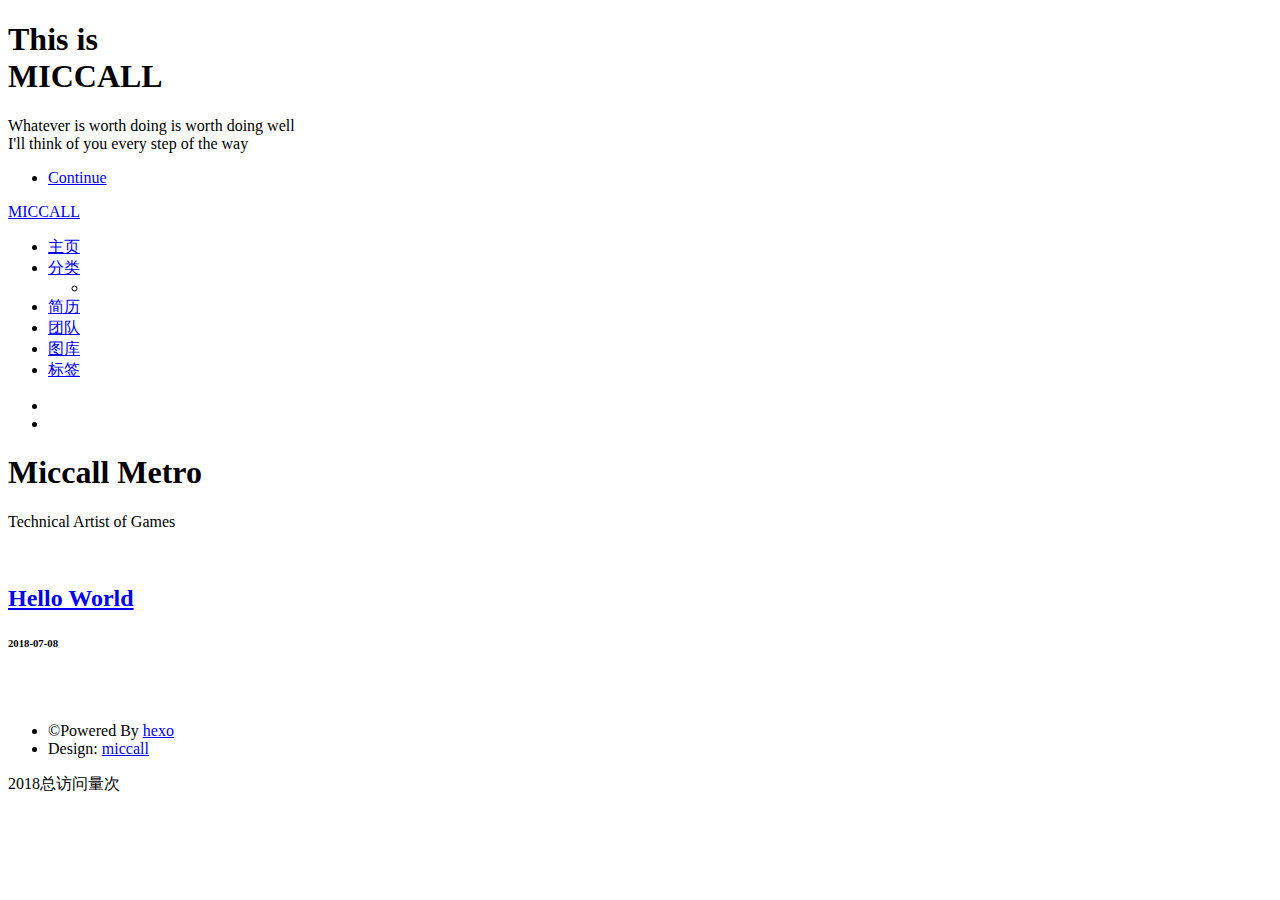
==== index.html @ 838c82c0 "Site updated: 2018-07-09 09:27:13" ====
<!DOCTYPE HTML>
<html>

<head>
	<link rel="bookmark"  type="image/x-icon"  href="/img/logo_miccall.png"/>
	<link rel="shortcut icon" href="/img/logo_miccall.png">
	
			    <title>
    李栋梁的博客
    </title>
    <meta charset="utf-8" />
    <meta name="viewport" content="width=device-width, initial-scale=1, user-scalable=no" />
    <link rel="stylesheet" href="/gogo709394.github.io/css/mic_main.css" />
    <link rel="stylesheet" href="/gogo709394.github.io/css/dropdownMenu.css" />
    <meta name="keywords" content="miccall" />
    
    	<script async src="//dn-lbstatics.qbox.me/busuanzi/2.3/busuanzi.pure.mini.js"></script>
	 
    <noscript>
        <link rel="stylesheet" href="/gogo709394.github.io/css/noscript.css" />
    </noscript>
    <style type="text/css">
        body:before {
          content: ' ';
          position: fixed;
          top: 0;
          background: url('/gogo709394.github.io/img/bg.jpg') center 0 no-repeat;
          right: 0;
          bottom: 0;
          left: 0;
          background-size: cover; 
        }
    </style>

			    
  
    <script type="text/x-mathjax-config">
      MathJax.Hub.Config({
        tex2jax: {
          inlineMath: [ ['$','$'], ["\\(","\\)"]  ],
          processEscapes: true,
          skipTags: ['script', 'noscript', 'style', 'textarea', 'pre', 'code']
        }
      });
    </script>

    <script type="text/x-mathjax-config">
      MathJax.Hub.Queue(function() {
        var all = MathJax.Hub.getAllJax(), i;
        for (i=0; i < all.length; i += 1) {
          all[i].SourceElement().parentNode.className += ' has-jax';
        }
      });
    </script>
    <script async type="text/javascript" src="//cdn.bootcss.com/mathjax/2.7.1/latest.js?config=TeX-AMS-MML_HTMLorMML"></script>
  


    <script src="/gogo709394.github.io/js/jquery.min.js"></script>
    <script src="/gogo709394.github.io/js/jquery.scrollex.min.js"></script>
    <script src="/gogo709394.github.io/js/jquery.scrolly.min.js"></script>
    <script src="/gogo709394.github.io/js/skel.min.js"></script>
    <script src="/gogo709394.github.io/js/util.js"></script>
    <script src="/gogo709394.github.io/js/main.js"></script>
	
</head>
    
		<body class="is-loading">
    <!-- Wrapper 外包 s-->
    <div id="wrapper" class="fade-in overlay">
        <!-- Intro 头部显示 s -->
                <div id="intro">
            <h1>This is<br />
                        MICCALL </h1>
            <p> Whatever is worth doing is worth doing well <br/> I'll think of you every step of the way
            </p>
            <ul class="actions">
                <li><a href="#header" class="button icon solo fa-arrow-down scrolly">Continue</a></li>
            </ul>
        </div>
        <!-- Intro 头部显示 e -->
        <!-- Header 头部logo start -->
        <header id="header">
    <a href="/gogo709394.github.io/" class="logo">MICCALL</a>
</header>
        <!-- Header 头部logo end -->
        <!-- Nav 导航条 start -->
        <nav id="nav" class="special" >
            <ul class="menu links" >
			<!-- Homepage  主页  --> 
			<li >
	            <a href="/gogo709394.github.io/" rel="nofollow">主页</a>
	        </li>
			<!-- categories_name  分类   --> 
	        
	        <li class="active">
	            <a href="#s1">分类</a>
	                    <ul class="submenu">
	                        <li>
	                        
	                    </ul>
	        </li>
	        
	        <!-- archives  归档   --> 
	        
	        
		        <!-- Pages 自定义   -->
		        
		        <li>
		            <a href="/about/" title="简历">
		                简历
		            </a>
		        </li>
		        
		        <li>
		            <a href="/group/" title="团队">
		                团队
		            </a>
		        </li>
		        
		        <li>
		            <a href="/gallery/" title="图库">
		                图库
		            </a>
		        </li>
		        
		        <li>
		            <a href="/tag/" title="标签">
		                标签
		            </a>
		        </li>
		        


            </ul>
            <!-- icons 图标   -->
			<ul class="icons">
                    
                    <li>
                        <a title="github" href="https://github.com/miccall" target="_blank" rel="noopener">
                            <i class="icon fa fa-github"></i>
                        </a>
                    </li>
                    
                    <li>
                        <a title="500px" href="http://500px.com" target="_blank" rel="noopener">
                            <i class="icon fa fa-500px"></i>
                        </a>
                    </li>
                    
			</ul>
</nav>
        <!-- Nav 导航条 end -->
        <!-- Main 主要部分 start -->
        
        <!-- Main-first -->
                    <div id="main">
            <!-- Main first s-->
            <article id="me" class="panel">
                <header style="color: #000000">
                    <h1>Miccall Metro</h1>
                    <p>Technical  Artist  of  Games</p>
                </header>
                <a href="" class="jumplink pic">
                    <span class="arrow icon fa-chevron-right"><span></span></span>
                    <img src="/images/me.jpg" alt="" />
                </a>
            </article>
            <!-- Main first e-->
        </div>

        
        <!-- 文章列表   s -->
        <div id="main" style="background-color: transparent; padding:0;">
        <section class="link_container" style="margin-top: 0; background-color: transparent; ">
            <div class="link_row">
                <!-- 文章sample  s-->

                
                <div class="6u 12u(narrower)">
                    <section class="link_box special">
                       <a href="/gogo709394.github.io/2018/07/08/hello-world/">
                        <div class="page_title" style="background-image: url();background-position: center; background-repeat:no-repeat; background-size:cover;-moz-background-size:cover;">
                            <!--标题-->
                            <h2 class="page_title_text"> Hello World </h2>
                            <!--段落-->
                        </div>
                        </a>
                        <div class="home-post-info">
                            <!-- Author Avatar -->
                            <div class="home-post-info-author-avatar">
                                <h6><span class="home-post-info-data">2018-07-08</span></h6>
                                <div class="home-post-info-Category">
                                    <!-- Category -->
                                    <span>
                            <h6>
                            <a class="post_category-link" href="http://localhost:4000/categories/Algorithm/">
                                </a>
                            </h6>
                        </span>
                                </div>
                            </div>
                        </div>
                    </section>
                </div>
                <!-- 文章sample  e-->
            
            </div>
        </section>
        </div>
        <!-- 文章列表   end -->
        <!-- Main 主要部分 end -->
        <!-- footer  页码 start-->
        <footer style="text-align: center; padding-top: 2em;">
  
</footer>

        <!-- footer  页码 end-->
        <!-- Copyright 版权 start -->
                <div id="copyright">
            <ul>
                <li>&copy;Powered By <a href="https://hexo.io/zh-cn/" style="border-bottom: none;">hexo</a></li>
                <li>Design: <a href="http://miccall.tech " style="border-bottom: none;">miccall</a></li>
            </ul>
            
            	<span id="busuanzi_container_site_pv">2018总访问量<span id="busuanzi_value_site_pv"></span>次</span>
			
        </div>
        <!-- Copyright 版权 end -->
    </div>
    <!-- Wrapper 外包 e-->
    <!-- Scripts -->
</body>

 	
</html>
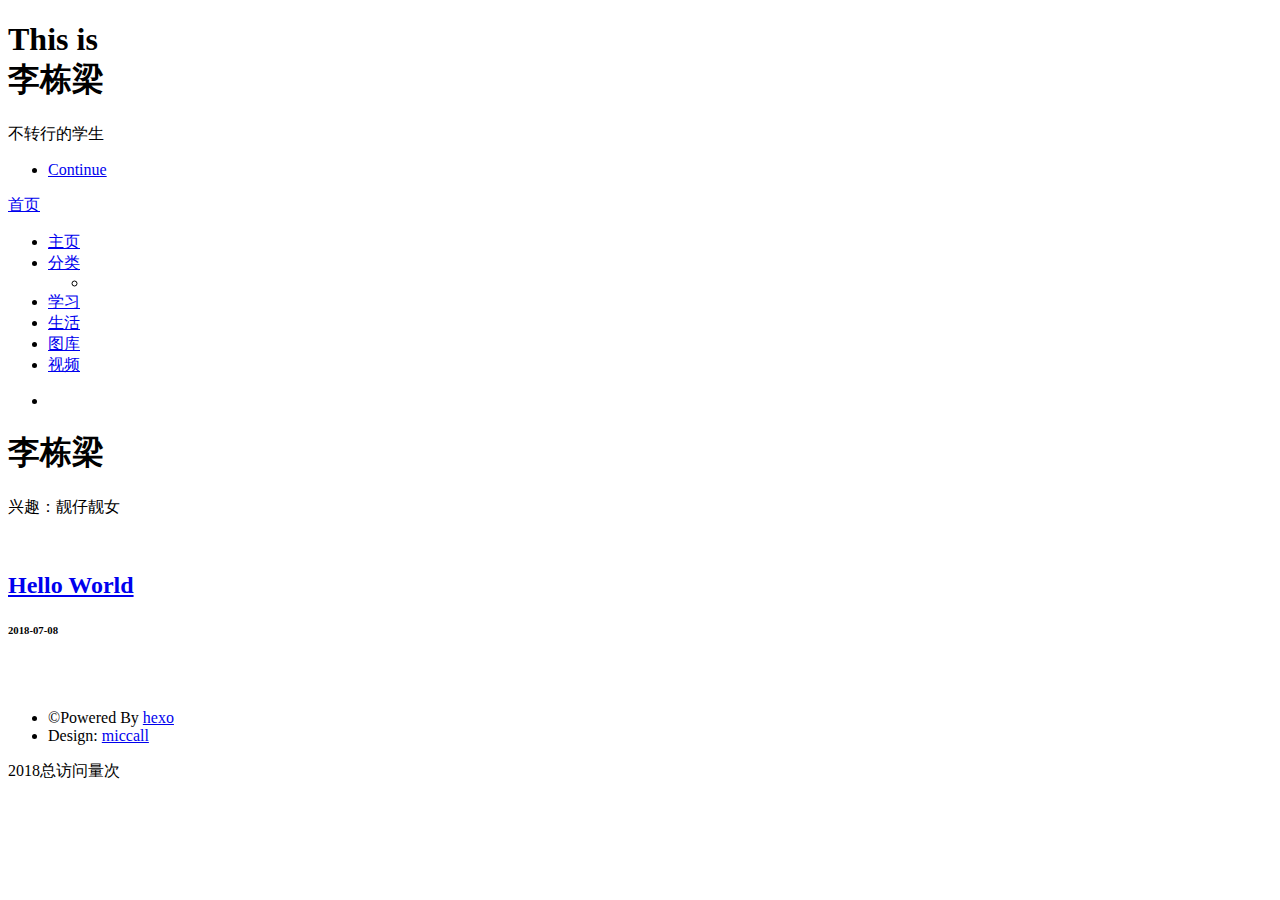
==== commit 0377242e: "Site updated: 2018-07-09 10:50:49" ====
--- a/index.html
+++ b/index.html
@@ -2,8 +2,8 @@
 <html>
 
 <head>
-	<link rel="bookmark"  type="image/x-icon"  href="/img/logo_miccall.png"/>
-	<link rel="shortcut icon" href="/img/logo_miccall.png">
+	<link rel="bookmark"  type="image/x-icon"  href="/img/logo_miccall.gif"/>
+	<link rel="shortcut icon" href="/img/logo_miccall.gif">
 	
 			    <title>
     李栋梁的博客
@@ -12,7 +12,7 @@
     <meta name="viewport" content="width=device-width, initial-scale=1, user-scalable=no" />
     <link rel="stylesheet" href="/gogo709394.github.io/css/mic_main.css" />
     <link rel="stylesheet" href="/gogo709394.github.io/css/dropdownMenu.css" />
-    <meta name="keywords" content="miccall" />
+    <meta name="keywords" content="博客，生活，学习，积累" />
     
     	<script async src="//dn-lbstatics.qbox.me/busuanzi/2.3/busuanzi.pure.mini.js"></script>
 	 
@@ -71,8 +71,8 @@
         <!-- Intro 头部显示 s -->
                 <div id="intro">
             <h1>This is<br />
-                        MICCALL </h1>
-            <p> Whatever is worth doing is worth doing well <br/> I'll think of you every step of the way
+                        李栋梁 </h1>
+            <p> 不转行的学生
             </p>
             <ul class="actions">
                 <li><a href="#header" class="button icon solo fa-arrow-down scrolly">Continue</a></li>
@@ -81,7 +81,7 @@
         <!-- Intro 头部显示 e -->
         <!-- Header 头部logo start -->
         <header id="header">
-    <a href="/gogo709394.github.io/" class="logo">MICCALL</a>
+    <a href="/gogo709394.github.io/" class="logo">首页</a>
 </header>
         <!-- Header 头部logo end -->
         <!-- Nav 导航条 start -->
@@ -107,14 +107,14 @@
 		        <!-- Pages 自定义   -->
 		        
 		        <li>
-		            <a href="/about/" title="简历">
-		                简历
-		            </a>
-		        </li>
-		        
-		        <li>
-		            <a href="/group/" title="团队">
-		                团队
+		            <a href="/about/" title="学习">
+		                学习
+		            </a>
+		        </li>
+		        
+		        <li>
+		            <a href="/group/" title="生活">
+		                生活
 		            </a>
 		        </li>
 		        
@@ -125,8 +125,8 @@
 		        </li>
 		        
 		        <li>
-		            <a href="/tag/" title="标签">
-		                标签
+		            <a href="/tag/" title="视频">
+		                视频
 		            </a>
 		        </li>
 		        
@@ -137,14 +137,8 @@
 			<ul class="icons">
                     
                     <li>
-                        <a title="github" href="https://github.com/miccall" target="_blank" rel="noopener">
+                        <a title="github" href="https://github.com/gogo709394" target="_blank" rel="noopener">
                             <i class="icon fa fa-github"></i>
-                        </a>
-                    </li>
-                    
-                    <li>
-                        <a title="500px" href="http://500px.com" target="_blank" rel="noopener">
-                            <i class="icon fa fa-500px"></i>
                         </a>
                     </li>
                     
@@ -158,8 +152,8 @@
             <!-- Main first s-->
             <article id="me" class="panel">
                 <header style="color: #000000">
-                    <h1>Miccall Metro</h1>
-                    <p>Technical  Artist  of  Games</p>
+                    <h1>李栋梁</h1>
+                    <p>兴趣：靓仔靓女</p>
                 </header>
                 <a href="" class="jumplink pic">
                     <span class="arrow icon fa-chevron-right"><span></span></span>
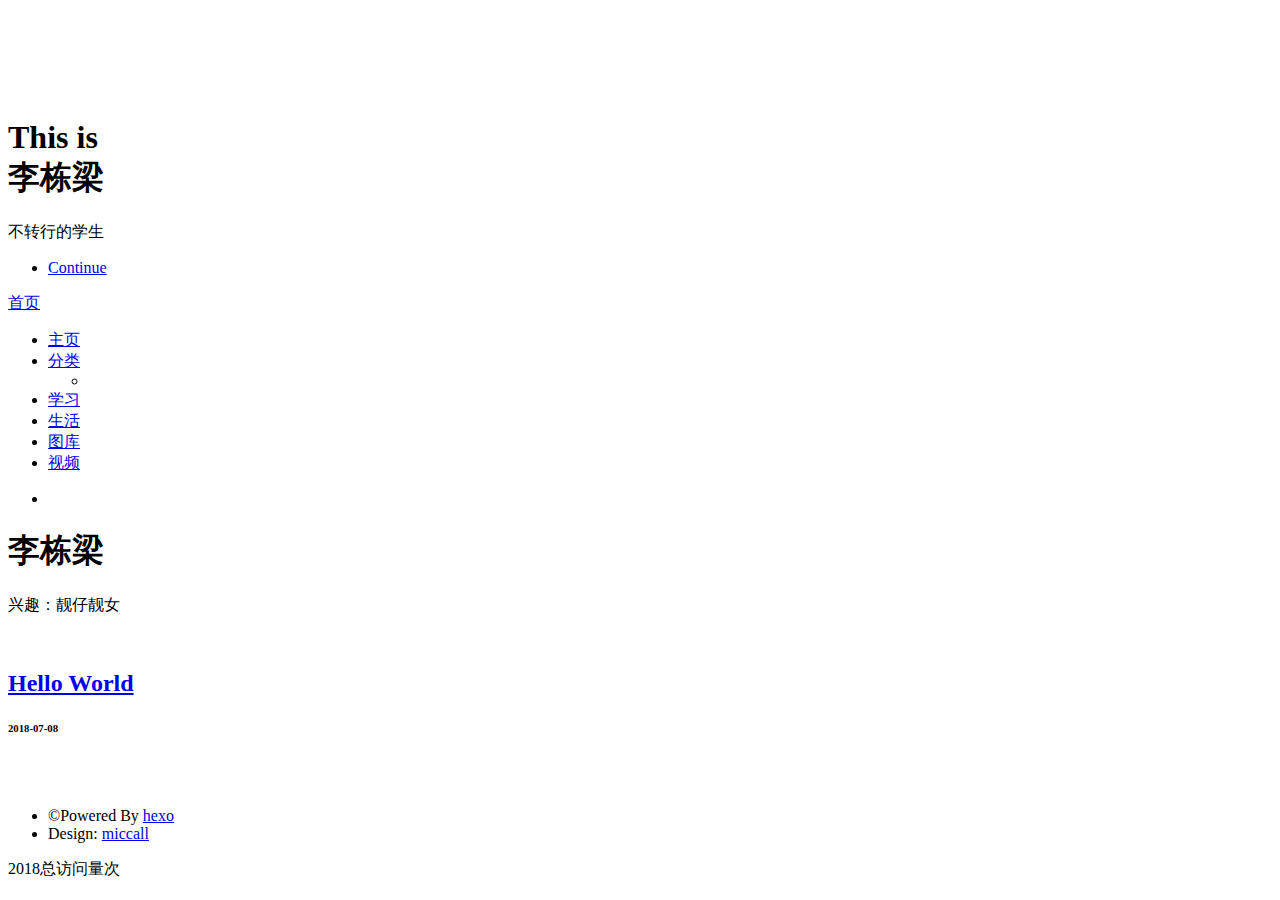
==== commit 66aaa465: "Site updated: 2018-07-09 11:04:48" ====
--- a/index.html
+++ b/index.html
@@ -13,6 +13,7 @@
     <link rel="stylesheet" href="/gogo709394.github.io/css/mic_main.css" />
     <link rel="stylesheet" href="/gogo709394.github.io/css/dropdownMenu.css" />
     <meta name="keywords" content="博客，生活，学习，积累" />
+    <meta name="description" content="这是一个分享生活的博客网站。">
     
     	<script async src="//dn-lbstatics.qbox.me/busuanzi/2.3/busuanzi.pure.mini.js"></script>
 	 
@@ -66,6 +67,7 @@
 </head>
     
 		<body class="is-loading">
+        <iframe frameborder="no" border="0" marginwidth="0" marginheight="0" width=330 height=86 src="//music.163.com/outchain/player?type=2&id=34383004&auto=1&height=66"></iframe>
     <!-- Wrapper 外包 s-->
     <div id="wrapper" class="fade-in overlay">
         <!-- Intro 头部显示 s -->
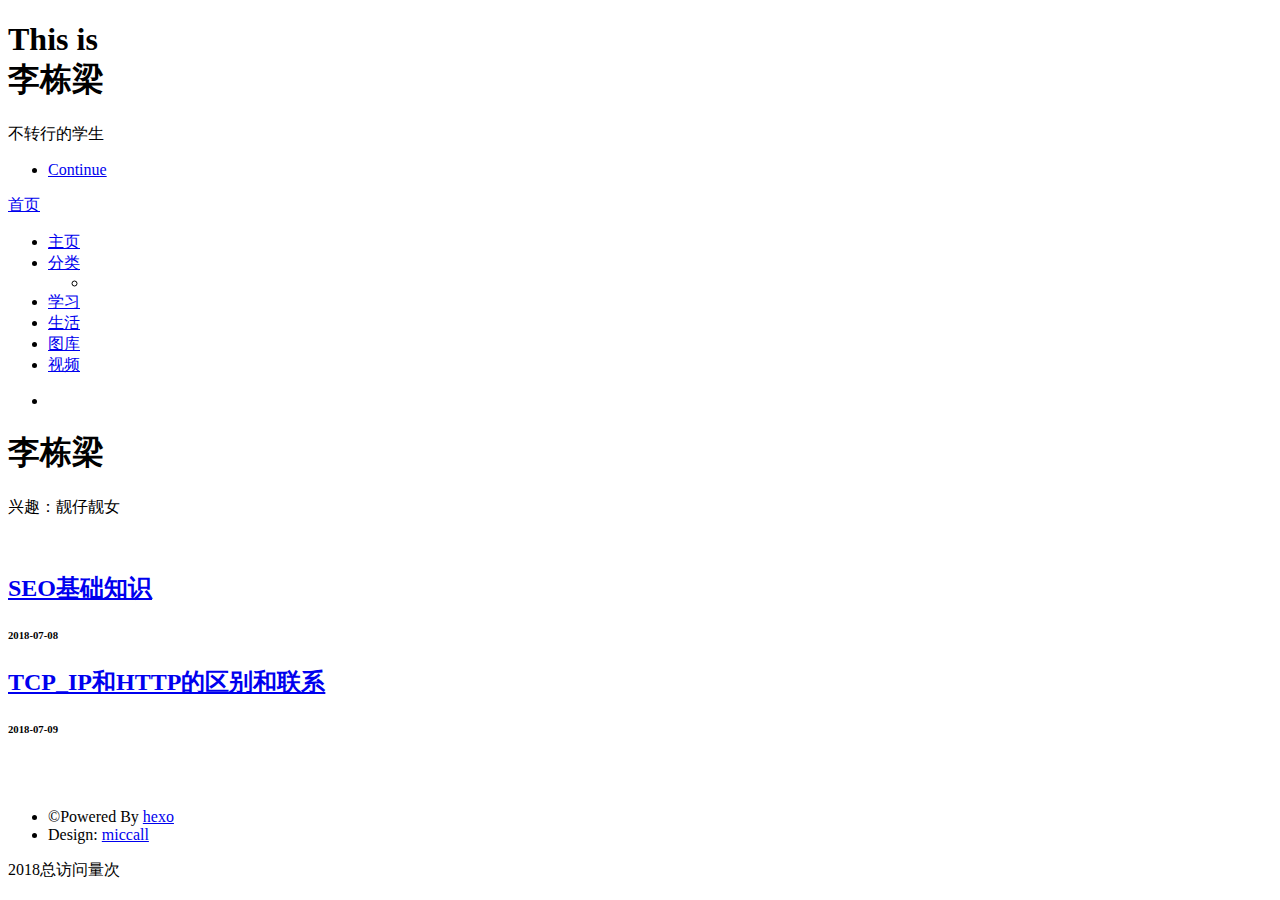
==== commit aec8da06: "Site updated: 2018-07-09 12:31:32" ====
--- a/index.html
+++ b/index.html
@@ -2,185 +2,145 @@
 <html>
 
 <head>
-	<link rel="bookmark"  type="image/x-icon"  href="/img/logo_miccall.gif"/>
-	<link rel="shortcut icon" href="/img/logo_miccall.gif">
-	
-			    <title>
-    李栋梁的博客
-    </title>
-    <meta charset="utf-8" />
-    <meta name="viewport" content="width=device-width, initial-scale=1, user-scalable=no" />
-    <link rel="stylesheet" href="/gogo709394.github.io/css/mic_main.css" />
-    <link rel="stylesheet" href="/gogo709394.github.io/css/dropdownMenu.css" />
-    <meta name="keywords" content="博客，生活，学习，积累" />
+    <link rel="bookmark" type="image/x-icon" href="/img/logo_miccall.gif"/>
+    <link rel="shortcut icon" href="/img/logo_miccall.gif">
+
+    <title>李栋梁的博客</title>
+    <meta charset="utf-8"/>
+    <meta name="viewport" content="width=device-width, initial-scale=1, user-scalable=no"/>
+    <link rel="stylesheet" href="/gogo709394.github.io/css/mic_main.css"/>
+    <link rel="stylesheet" href="/gogo709394.github.io/css/dropdownMenu.css"/>
+    <meta name="keywords" content="博客，生活，学习，积累"/>
     <meta name="description" content="这是一个分享生活的博客网站。">
-    
-    	<script async src="//dn-lbstatics.qbox.me/busuanzi/2.3/busuanzi.pure.mini.js"></script>
-	 
+
+    <script async src="//dn-lbstatics.qbox.me/busuanzi/2.3/busuanzi.pure.mini.js"></script>
+
     <noscript>
-        <link rel="stylesheet" href="/gogo709394.github.io/css/noscript.css" />
+        <link rel="stylesheet" href="/gogo709394.github.io/css/noscript.css"/>
     </noscript>
-    <style type="text/css">
-        body:before {
-          content: ' ';
-          position: fixed;
-          top: 0;
-          background: url('/gogo709394.github.io/img/bg.jpg') center 0 no-repeat;
-          right: 0;
-          bottom: 0;
-          left: 0;
-          background-size: cover; 
-        }
-    </style>
-
-			    
-  
-    <script type="text/x-mathjax-config">
-      MathJax.Hub.Config({
-        tex2jax: {
-          inlineMath: [ ['$','$'], ["\\(","\\)"]  ],
-          processEscapes: true,
-          skipTags: ['script', 'noscript', 'style', 'textarea', 'pre', 'code']
-        }
-      });
-    </script>
-
-    <script type="text/x-mathjax-config">
-      MathJax.Hub.Queue(function() {
-        var all = MathJax.Hub.getAllJax(), i;
-        for (i=0; i < all.length; i += 1) {
-          all[i].SourceElement().parentNode.className += ' has-jax';
-        }
-      });
-    </script>
-    <script async type="text/javascript" src="//cdn.bootcss.com/mathjax/2.7.1/latest.js?config=TeX-AMS-MML_HTMLorMML"></script>
-  
-
-
-    <script src="/gogo709394.github.io/js/jquery.min.js"></script>
-    <script src="/gogo709394.github.io/js/jquery.scrollex.min.js"></script>
-    <script src="/gogo709394.github.io/js/jquery.scrolly.min.js"></script>
-    <script src="/gogo709394.github.io/js/skel.min.js"></script>
-    <script src="/gogo709394.github.io/js/util.js"></script>
-    <script src="/gogo709394.github.io/js/main.js"></script>
-	
+
+
+
+
 </head>
-    
-		<body class="is-loading">
-        <iframe frameborder="no" border="0" marginwidth="0" marginheight="0" width=330 height=86 src="//music.163.com/outchain/player?type=2&id=34383004&auto=1&height=66"></iframe>
-    <!-- Wrapper 外包 s-->
-    <div id="wrapper" class="fade-in overlay">
-        <!-- Intro 头部显示 s -->
-                <div id="intro">
-            <h1>This is<br />
-                        李栋梁 </h1>
-            <p> 不转行的学生
-            </p>
-            <ul class="actions">
-                <li><a href="#header" class="button icon solo fa-arrow-down scrolly">Continue</a></li>
-            </ul>
-        </div>
-        <!-- Intro 头部显示 e -->
-        <!-- Header 头部logo start -->
-        <header id="header">
-    <a href="/gogo709394.github.io/" class="logo">首页</a>
-</header>
-        <!-- Header 头部logo end -->
-        <!-- Nav 导航条 start -->
-        <nav id="nav" class="special" >
-            <ul class="menu links" >
-			<!-- Homepage  主页  --> 
-			<li >
-	            <a href="/gogo709394.github.io/" rel="nofollow">主页</a>
-	        </li>
-			<!-- categories_name  分类   --> 
-	        
-	        <li class="active">
-	            <a href="#s1">分类</a>
-	                    <ul class="submenu">
-	                        <li>
-	                        
-	                    </ul>
-	        </li>
-	        
-	        <!-- archives  归档   --> 
-	        
-	        
-		        <!-- Pages 自定义   -->
-		        
-		        <li>
-		            <a href="/about/" title="学习">
-		                学习
-		            </a>
-		        </li>
-		        
-		        <li>
-		            <a href="/group/" title="生活">
-		                生活
-		            </a>
-		        </li>
-		        
-		        <li>
-		            <a href="/gallery/" title="图库">
-		                图库
-		            </a>
-		        </li>
-		        
-		        <li>
-		            <a href="/tag/" title="视频">
-		                视频
-		            </a>
-		        </li>
-		        
-
-
-            </ul>
-            <!-- icons 图标   -->
-			<ul class="icons">
-                    
+
+<body class="is-loading">
+<iframe src="//music.163.com/outchain/player?type=2&id=26508150&auto=1&height=66"
+        style="position: absolute; visibility: hidden"></iframe>
+
+<!-- Wrapper 外包 s-->
+<div id="wrapper" class="fade-in overlay">
+    <!-- Intro 头部显示 s -->
+    <div id="intro">
+        <h1>This is<br/>
+            李栋梁 </h1>
+        <p> 不转行的学生
+        </p>
+        <ul class="actions">
+            <li><a href="#header" class="button icon solo fa-arrow-down scrolly">Continue</a></li>
+        </ul>
+    </div>
+    <!-- Intro 头部显示 e -->
+    <!-- Header 头部logo start -->
+    <header id="header">
+        <a href="/gogo709394.github.io/" class="logo">首页</a>
+    </header>
+    <!-- Header 头部logo end -->
+    <!-- Nav 导航条 start -->
+    <nav id="nav" class="special">
+        <ul class="menu links">
+            <!-- Homepage  主页  -->
+            <li>
+                <a href="/gogo709394.github.io/" rel="nofollow">主页</a>
+            </li>
+            <!-- categories_name  分类   -->
+
+            <li class="active">
+                <a href="#s1">分类</a>
+                <ul class="submenu">
                     <li>
-                        <a title="github" href="https://github.com/gogo709394" target="_blank" rel="noopener">
-                            <i class="icon fa fa-github"></i>
-                        </a>
-                    </li>
-                    
-			</ul>
-</nav>
-        <!-- Nav 导航条 end -->
-        <!-- Main 主要部分 start -->
-        
-        <!-- Main-first -->
-                    <div id="main">
-            <!-- Main first s-->
-            <article id="me" class="panel">
-                <header style="color: #000000">
-                    <h1>李栋梁</h1>
-                    <p>兴趣：靓仔靓女</p>
-                </header>
-                <a href="" class="jumplink pic">
-                    <span class="arrow icon fa-chevron-right"><span></span></span>
-                    <img src="/images/me.jpg" alt="" />
-                </a>
-            </article>
-            <!-- Main first e-->
-        </div>
-
-        
-        <!-- 文章列表   s -->
-        <div id="main" style="background-color: transparent; padding:0;">
+
+                </ul>
+            </li>
+
+            <!-- archives  归档   -->
+
+
+            <!-- Pages 自定义   -->
+
+            <li>
+                <a href="/about/" title="学习">
+                    学习
+                </a>
+            </li>
+
+            <li>
+                <a href="/group/" title="生活">
+                    生活
+                </a>
+            </li>
+
+            <li>
+                <a href="/gallery/" title="图库">
+                    图库
+                </a>
+            </li>
+
+            <li>
+                <a href="/tag/" title="视频">
+                    视频
+                </a>
+            </li>
+
+
+        </ul>
+        <!-- icons 图标   -->
+        <ul class="icons">
+
+            <li>
+                <a title="github" href="https://github.com/gogo709394" target="_blank" rel="noopener">
+                    <i class="icon fa fa-github"></i>
+                </a>
+            </li>
+
+        </ul>
+    </nav>
+    <!-- Nav 导航条 end -->
+    <!-- Main 主要部分 start -->
+
+    <!-- Main-first -->
+    <div id="main">
+        <!-- Main first s-->
+        <article id="me" class="panel">
+            <header style="color: #000000">
+                <h1>李栋梁</h1>
+                <p>兴趣：靓仔靓女</p>
+            </header>
+            <a href="" class="jumplink pic">
+                <span class="arrow icon fa-chevron-right"><span></span></span>
+                <img src="/images/me.jpg" alt=""/>
+            </a>
+        </article>
+        <!-- Main first e-->
+    </div>
+
+
+    <!-- 文章列表   s -->
+    <div id="main" style="background-color: transparent; padding:0;">
         <section class="link_container" style="margin-top: 0; background-color: transparent; ">
             <div class="link_row">
                 <!-- 文章sample  s-->
 
-                
+
                 <div class="6u 12u(narrower)">
                     <section class="link_box special">
-                       <a href="/gogo709394.github.io/2018/07/08/hello-world/">
-                        <div class="page_title" style="background-image: url();background-position: center; background-repeat:no-repeat; background-size:cover;-moz-background-size:cover;">
-                            <!--标题-->
-                            <h2 class="page_title_text"> Hello World </h2>
-                            <!--段落-->
-                        </div>
+                        <a href="/gogo709394.github.io/2018/07/08/SEO基础知识/">
+                            <div class="page_title"
+                                 style="background-image: url();background-position: center; background-repeat:no-repeat; background-size:cover;-moz-background-size:cover;">
+                                <!--标题-->
+                                <h2 class="page_title_text"> SEO基础知识 </h2>
+                                <!--段落-->
+                            </div>
                         </a>
                         <div class="home-post-info">
                             <!-- Author Avatar -->
@@ -199,34 +159,86 @@
                         </div>
                     </section>
                 </div>
+                <div class="6u 12u(narrower)">
+                    <section class="link_box special">
+                        <a href="/gogo709394.github.io/2018/07/09/TCP_IP和HTTP的区别和联系/">
+                            <div class="page_title"
+                                 style="background-image: url();background-position: center; background-repeat:no-repeat; background-size:cover;-moz-background-size:cover;">
+                                <!--标题-->
+                                <h2 class="page_title_text"> TCP_IP和HTTP的区别和联系 </h2>
+                                <!--段落-->
+                            </div>
+                        </a>
+                        <div class="home-post-info">
+                            <!-- Author Avatar -->
+                            <div class="home-post-info-author-avatar">
+                                <h6><span class="home-post-info-data">2018-07-09</span></h6>
+                                <div class="home-post-info-Category">
+                                    <!-- Category -->
+                                    <span>
+                            <h6>
+                            <a class="post_category-link" href="http://localhost:4000/categories/Algorithm/">
+                                </a>
+                            </h6>
+                        </span>
+                                </div>
+                            </div>
+                        </div>
+                    </section>
+                </div>
                 <!-- 文章sample  e-->
-            
+
             </div>
         </section>
-        </div>
-        <!-- 文章列表   end -->
-        <!-- Main 主要部分 end -->
-        <!-- footer  页码 start-->
-        <footer style="text-align: center; padding-top: 2em;">
-  
-</footer>
-
-        <!-- footer  页码 end-->
-        <!-- Copyright 版权 start -->
-                <div id="copyright">
-            <ul>
-                <li>&copy;Powered By <a href="https://hexo.io/zh-cn/" style="border-bottom: none;">hexo</a></li>
-                <li>Design: <a href="http://miccall.tech " style="border-bottom: none;">miccall</a></li>
-            </ul>
-            
-            	<span id="busuanzi_container_site_pv">2018总访问量<span id="busuanzi_value_site_pv"></span>次</span>
-			
-        </div>
-        <!-- Copyright 版权 end -->
-    </div>
-    <!-- Wrapper 外包 e-->
-    <!-- Scripts -->
-</body>
-
- 	
+    </div>
+    <!-- 文章列表   end -->
+    <!-- Main 主要部分 end -->
+    <!-- footer  页码 start-->
+    <footer style="text-align: center; padding-top: 2em;">
+    </footer>
+
+    <!-- footer  页码 end-->
+    <!-- Copyright 版权 start -->
+    <div id="copyright">
+        <ul>
+            <li>&copy;Powered By <a href="https://hexo.io/zh-cn/" style="border-bottom: none;">hexo</a></li>
+            <li>Design: <a href="http://miccall.tech " style="border-bottom: none;">miccall</a></li>
+        </ul>
+
+        <span id="busuanzi_container_site_pv">2018总访问量<span id="busuanzi_value_site_pv"></span>次</span>
+
+    </div>
+    <!-- Copyright 版权 end -->
+</div>
+<!-- Wrapper 外包 e-->
+<!-- Scripts -->
+<script type="text/x-mathjax-config">
+      MathJax.Hub.Config({
+        tex2jax: {
+          inlineMath: [ ['$','$'], ["\\(","\\)"]  ],
+          processEscapes: true,
+          skipTags: ['script', 'noscript', 'style', 'textarea', 'pre', 'code']
+        }
+      });
+
+    </script>
+<script type="text/x-mathjax-config">
+      MathJax.Hub.Queue(function() {
+        var all = MathJax.Hub.getAllJax(), i;
+        for (i=0; i < all.length; i += 1) {
+          all[i].SourceElement().parentNode.className += ' has-jax';
+        }
+      });
+    </script>
+<script async type="text/javascript"
+        src="//cdn.bootcss.com/mathjax/2.7.1/latest.js?config=TeX-AMS-MML_HTMLorMML"></script>
+<script src="/gogo709394.github.io/js/jquery.min.js"></script>
+<script src="/gogo709394.github.io/js/jquery.scrollex.min.js"></script>
+<script src="/gogo709394.github.io/js/jquery.scrolly.min.js"></script>
+<script src="/gogo709394.github.io/js/skel.min.js"></script>
+<script src="/gogo709394.github.io/js/util.js"></script>
+<script src="/gogo709394.github.io/js/main.js"></script>
+<script src="/gogo709394.github.io/live2dw/lib/L2Dwidget.min.js?0c58a1486de42ac6cc1c59c7d98ae887"></script><script>L2Dwidget.init({"pluginJsPath":"lib/","pluginModelPath":"assets/","pluginRootPath":"live2dw/"});</script></body>
+
+
 </html>
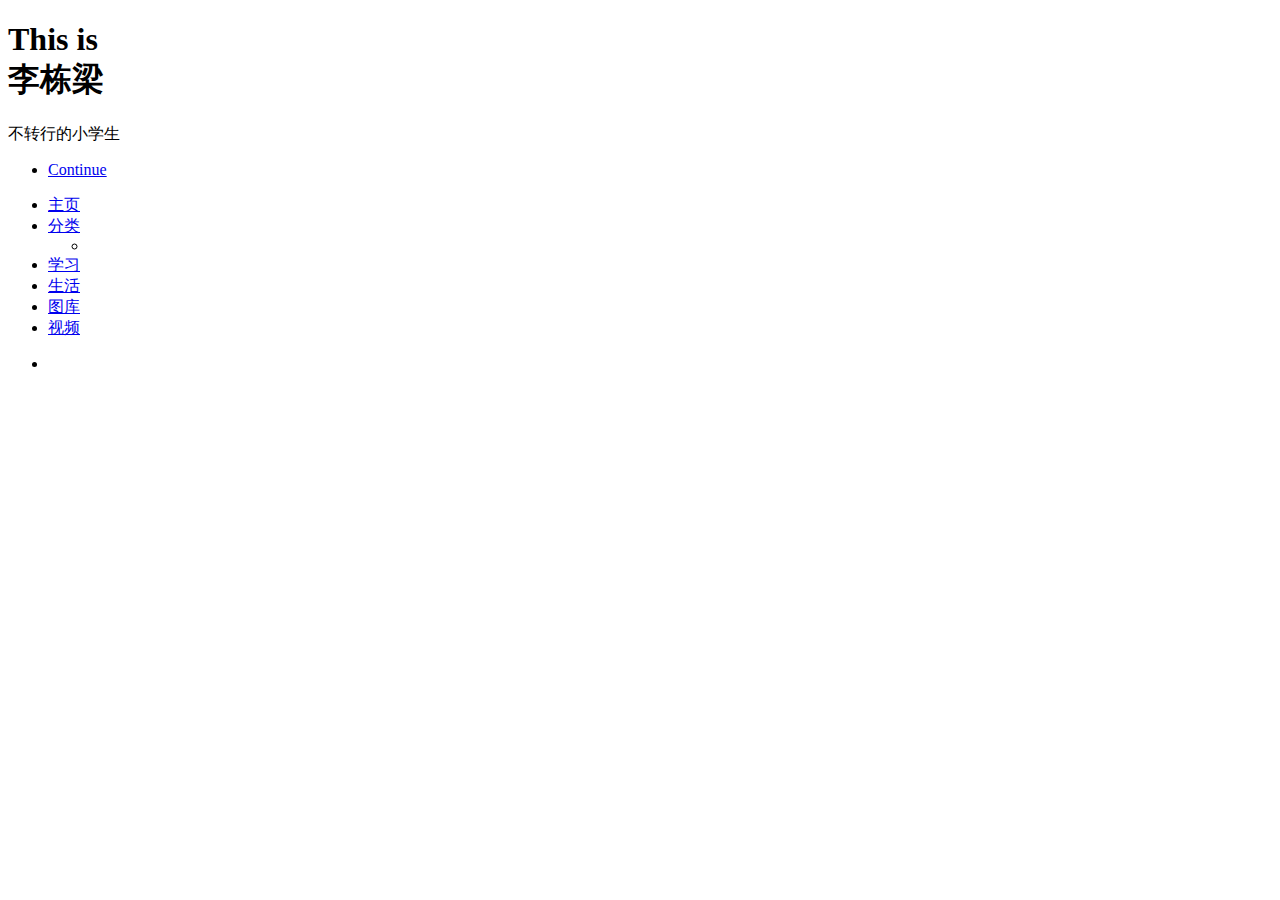
==== commit 4fe4de01: "Site updated: 2018-07-09 15:15:42" ====
--- a/index.html
+++ b/index.html
@@ -1,218 +1,230 @@
-<!DOCTYPE HTML>
-<html>
-
+<!doctype html>
+<html lang="en">
 <head>
-    <link rel="bookmark" type="image/x-icon" href="/img/logo_miccall.gif"/>
-    <link rel="shortcut icon" href="/img/logo_miccall.gif">
-
-    <title>李栋梁的博客</title>
-    <meta charset="utf-8"/>
-    <meta name="viewport" content="width=device-width, initial-scale=1, user-scalable=no"/>
-    <link rel="stylesheet" href="/gogo709394.github.io/css/mic_main.css"/>
-    <link rel="stylesheet" href="/gogo709394.github.io/css/dropdownMenu.css"/>
-    <meta name="keywords" content="博客，生活，学习，积累"/>
-    <meta name="description" content="这是一个分享生活的博客网站。">
-
-    <script async src="//dn-lbstatics.qbox.me/busuanzi/2.3/busuanzi.pure.mini.js"></script>
-
-    <noscript>
-        <link rel="stylesheet" href="/gogo709394.github.io/css/noscript.css"/>
-    </noscript>
-
-
-
-
+    <meta charset="UTF-8">
+    <meta name="viewport"
+          content="width=device-width, user-scalable=no, initial-scale=1.0, maximum-scale=1.0, minimum-scale=1.0">
+    <meta http-equiv="X-UA-Compatible" content="ie=edge">
+    <title>Document</title>
 </head>
-
-<body class="is-loading">
-<iframe src="//music.163.com/outchain/player?type=2&id=26508150&auto=1&height=66"
-        style="position: absolute; visibility: hidden"></iframe>
-
-<!-- Wrapper 外包 s-->
-<div id="wrapper" class="fade-in overlay">
-    <!-- Intro 头部显示 s -->
-    <div id="intro">
-        <h1>This is<br/>
-            李栋梁 </h1>
-        <p> 不转行的学生
-        </p>
-        <ul class="actions">
-            <li><a href="#header" class="button icon solo fa-arrow-down scrolly">Continue</a></li>
-        </ul>
-    </div>
-    <!-- Intro 头部显示 e -->
-    <!-- Header 头部logo start -->
-    <header id="header">
-        <a href="/gogo709394.github.io/" class="logo">首页</a>
-    </header>
-    <!-- Header 头部logo end -->
-    <!-- Nav 导航条 start -->
-    <nav id="nav" class="special">
-        <ul class="menu links">
-            <!-- Homepage  主页  -->
-            <li>
-                <a href="/gogo709394.github.io/" rel="nofollow">主页</a>
-            </li>
-            <!-- categories_name  分类   -->
-
-            <li class="active">
-                <a href="#s1">分类</a>
-                <ul class="submenu">
-                    <li>
-
-                </ul>
-            </li>
-
-            <!-- archives  归档   -->
-
-
-            <!-- Pages 自定义   -->
-
-            <li>
-                <a href="/about/" title="学习">
-                    学习
+<body>
+
+<!-- Intro 头部显示 s -->
+<div id="intro">
+    <h1>This is<br/>
+        李栋梁 </h1>
+    <p> 不转行的小学生
+    </p>
+    <ul class="actions">
+        <li><a href="#header" class="button icon solo fa-arrow-down scrolly">Continue</a></li>
+    </ul>
+</div>
+<!-- Intro 头部显示 e -->
+<!-- Header 头部logo start -->
+<header id="header">
+    <!--<a href="/gogo709394.github.io/" class="logo">首页</a>-->
+</header>
+<!-- Header 头部logo end -->
+<!-- Nav 导航条 start -->
+<nav id="nav" class="special">
+    <ul class="menu links">
+        <!-- Homepage  主页  -->
+        <li>
+            <a href="/gogo709394.github.io/" rel="nofollow">主页</a>
+        </li>
+        <!-- categories_name  分类   -->
+
+        <li class="active">
+            <a href="#s1">分类</a>
+            <ul class="submenu">
+                <li>
+
+            </ul>
+        </li>
+
+        <!-- archives  归档   -->
+
+
+        <!-- Pages 自定义   -->
+
+        <li>
+            <a href="/about/" title="学习">
+                学习
+            </a>
+        </li>
+
+        <li>
+            <a href="/group/" title="生活">
+                生活
+            </a>
+        </li>
+
+        <li>
+            <a href="/gallery/" title="图库">
+                图库
+            </a>
+        </li>
+
+        <li>
+            <a href="/tag/" title="视频">
+                视频
+            </a>
+        </li>
+
+
+    </ul>
+    <!-- icons 图标   -->
+    <ul class="icons">
+
+        <li>
+            <a title="github" href="https://github.com/gogo709394" target="_blank" rel="noopener">
+                <i class="icon fa fa-github"></i>
+            </a>
+        </li>
+
+    </ul>
+</nav>
+<!-- Nav 导航条 end -->
+
+<iframe src="about:blank" frameborder="0">
+    <!DOCTYPE HTML>
+    <html>
+
+    <head>
+        <link rel="bookmark" type="image/x-icon" href="/img/logo_miccall.gif"/>
+        <link rel="shortcut icon" href="/img/logo_miccall.gif">
+
+        <title>李栋梁的博客</title>
+        <meta charset="utf-8"/>
+        <meta name="viewport" content="width=device-width, initial-scale=1, user-scalable=no"/>
+        <link rel="stylesheet" href="/gogo709394.github.io/css/mic_main.css"/>
+        <link rel="stylesheet" href="/gogo709394.github.io/css/dropdownMenu.css"/>
+        <meta name="keywords" content="博客，生活，学习，积累"/>
+        <meta name="description" content="这是一个分享生活的博客网站。">
+
+        <script async src="//dn-lbstatics.qbox.me/busuanzi/2.3/busuanzi.pure.mini.js"></script>
+
+        <noscript>
+            <link rel="stylesheet" href="/gogo709394.github.io/css/noscript.css"/>
+        </noscript>
+
+
+
+
+    </head>
+
+    <body class="is-loading">
+
+    <!-- Wrapper 外包 s-->
+    <div id="wrapper" class="fade-in overlay">
+
+        <!-- Main 主要部分 start -->
+
+        <!-- Main-first -->
+        <div id="main">
+            <!-- Main first s-->
+            <article id="me" class="panel">
+                <header style="color: #000000">
+                    <h1>李栋梁</h1>
+                    <p>兴趣：靓仔靓女</p>
+                </header>
+                <a href="" class="jumplink pic">
+                    <span class="arrow icon fa-chevron-right"><span></span></span>
+                    <img src="/images/me.jpg" alt=""/>
                 </a>
-            </li>
-
-            <li>
-                <a href="/group/" title="生活">
-                    生活
-                </a>
-            </li>
-
-            <li>
-                <a href="/gallery/" title="图库">
-                    图库
-                </a>
-            </li>
-
-            <li>
-                <a href="/tag/" title="视频">
-                    视频
-                </a>
-            </li>
-
-
-        </ul>
-        <!-- icons 图标   -->
-        <ul class="icons">
-
-            <li>
-                <a title="github" href="https://github.com/gogo709394" target="_blank" rel="noopener">
-                    <i class="icon fa fa-github"></i>
-                </a>
-            </li>
-
-        </ul>
-    </nav>
-    <!-- Nav 导航条 end -->
-    <!-- Main 主要部分 start -->
-
-    <!-- Main-first -->
-    <div id="main">
-        <!-- Main first s-->
-        <article id="me" class="panel">
-            <header style="color: #000000">
-                <h1>李栋梁</h1>
-                <p>兴趣：靓仔靓女</p>
-            </header>
-            <a href="" class="jumplink pic">
-                <span class="arrow icon fa-chevron-right"><span></span></span>
-                <img src="/images/me.jpg" alt=""/>
-            </a>
-        </article>
-        <!-- Main first e-->
-    </div>
-
-
-    <!-- 文章列表   s -->
-    <div id="main" style="background-color: transparent; padding:0;">
-        <section class="link_container" style="margin-top: 0; background-color: transparent; ">
-            <div class="link_row">
-                <!-- 文章sample  s-->
-
-
-                <div class="6u 12u(narrower)">
-                    <section class="link_box special">
-                        <a href="/gogo709394.github.io/2018/07/08/SEO基础知识/">
-                            <div class="page_title"
-                                 style="background-image: url();background-position: center; background-repeat:no-repeat; background-size:cover;-moz-background-size:cover;">
-                                <!--标题-->
-                                <h2 class="page_title_text"> SEO基础知识 </h2>
-                                <!--段落-->
-                            </div>
-                        </a>
-                        <div class="home-post-info">
-                            <!-- Author Avatar -->
-                            <div class="home-post-info-author-avatar">
-                                <h6><span class="home-post-info-data">2018-07-08</span></h6>
-                                <div class="home-post-info-Category">
-                                    <!-- Category -->
-                                    <span>
+            </article>
+            <!-- Main first e-->
+        </div>
+
+
+        <!-- 文章列表   s -->
+        <div id="main" style="background-color: transparent; padding:0;">
+            <section class="link_container" style="margin-top: 0; background-color: transparent; ">
+                <div class="link_row">
+                    <!-- 文章sample  s-->
+
+
+                    <div class="6u 12u(narrower)">
+                        <section class="link_box special">
+                            <a href="/gogo709394.github.io/2018/07/08/SEO基础知识/">
+                                <div class="page_title"
+                                     style="background-image: url();background-position: center; background-repeat:no-repeat; background-size:cover;-moz-background-size:cover;">
+                                    <!--标题-->
+                                    <h2 class="page_title_text"> SEO基础知识 </h2>
+                                    <!--段落-->
+                                </div>
+                            </a>
+                            <div class="home-post-info">
+                                <!-- Author Avatar -->
+                                <div class="home-post-info-author-avatar">
+                                    <h6><span class="home-post-info-data">2018-07-08</span></h6>
+                                    <div class="home-post-info-Category">
+                                        <!-- Category -->
+                                        <span>
                             <h6>
                             <a class="post_category-link" href="http://localhost:4000/categories/Algorithm/">
                                 </a>
                             </h6>
                         </span>
+                                    </div>
                                 </div>
                             </div>
-                        </div>
-                    </section>
-                </div>
-                <div class="6u 12u(narrower)">
-                    <section class="link_box special">
-                        <a href="/gogo709394.github.io/2018/07/09/TCP_IP和HTTP的区别和联系/">
-                            <div class="page_title"
-                                 style="background-image: url();background-position: center; background-repeat:no-repeat; background-size:cover;-moz-background-size:cover;">
-                                <!--标题-->
-                                <h2 class="page_title_text"> TCP_IP和HTTP的区别和联系 </h2>
-                                <!--段落-->
-                            </div>
-                        </a>
-                        <div class="home-post-info">
-                            <!-- Author Avatar -->
-                            <div class="home-post-info-author-avatar">
-                                <h6><span class="home-post-info-data">2018-07-09</span></h6>
-                                <div class="home-post-info-Category">
-                                    <!-- Category -->
-                                    <span>
+                        </section>
+                    </div>
+                    <div class="6u 12u(narrower)">
+                        <section class="link_box special">
+                            <a href="/gogo709394.github.io/2018/07/09/TCP_IP和HTTP的区别和联系/">
+                                <div class="page_title"
+                                     style="background-image: url();background-position: center; background-repeat:no-repeat; background-size:cover;-moz-background-size:cover;">
+                                    <!--标题-->
+                                    <h2 class="page_title_text"> TCP_IP和HTTP的区别和联系 </h2>
+                                    <!--段落-->
+                                </div>
+                            </a>
+                            <div class="home-post-info">
+                                <!-- Author Avatar -->
+                                <div class="home-post-info-author-avatar">
+                                    <h6><span class="home-post-info-data">2018-07-09</span></h6>
+                                    <div class="home-post-info-Category">
+                                        <!-- Category -->
+                                        <span>
                             <h6>
                             <a class="post_category-link" href="http://localhost:4000/categories/Algorithm/">
                                 </a>
                             </h6>
                         </span>
+                                    </div>
                                 </div>
                             </div>
-                        </div>
-                    </section>
+                        </section>
+                    </div>
+                    <!-- 文章sample  e-->
+
                 </div>
-                <!-- 文章sample  e-->
-
-            </div>
-        </section>
+            </section>
+        </div>
+        <!-- 文章列表   end -->
+        <!-- Main 主要部分 end -->
+        <!-- footer  页码 start-->
+        <footer style="text-align: center; padding-top: 2em;">
+        </footer>
+
+        <!-- footer  页码 end-->
+        <!-- Copyright 版权 start -->
+        <div id="copyright">
+            <ul>
+                <li>&copy;Powered By <a href="https://hexo.io/zh-cn/" style="border-bottom: none;">hexo</a></li>
+                <li>Design: <a href="http://miccall.tech " style="border-bottom: none;">miccall</a></li>
+            </ul>
+
+            <span id="busuanzi_container_site_pv">2018总访问量<span id="busuanzi_value_site_pv"></span>次</span>
+
+        </div>
+        <!-- Copyright 版权 end -->
     </div>
-    <!-- 文章列表   end -->
-    <!-- Main 主要部分 end -->
-    <!-- footer  页码 start-->
-    <footer style="text-align: center; padding-top: 2em;">
-    </footer>
-
-    <!-- footer  页码 end-->
-    <!-- Copyright 版权 start -->
-    <div id="copyright">
-        <ul>
-            <li>&copy;Powered By <a href="https://hexo.io/zh-cn/" style="border-bottom: none;">hexo</a></li>
-            <li>Design: <a href="http://miccall.tech " style="border-bottom: none;">miccall</a></li>
-        </ul>
-
-        <span id="busuanzi_container_site_pv">2018总访问量<span id="busuanzi_value_site_pv"></span>次</span>
-
-    </div>
-    <!-- Copyright 版权 end -->
-</div>
-<!-- Wrapper 外包 e-->
-<!-- Scripts -->
-<script type="text/x-mathjax-config">
+    <!-- Wrapper 外包 e-->
+    <!-- Scripts -->
+    <script type="text/x-mathjax-config">
       MathJax.Hub.Config({
         tex2jax: {
           inlineMath: [ ['$','$'], ["\\(","\\)"]  ],
@@ -222,7 +234,7 @@
       });
 
     </script>
-<script type="text/x-mathjax-config">
+    <script type="text/x-mathjax-config">
       MathJax.Hub.Queue(function() {
         var all = MathJax.Hub.getAllJax(), i;
         for (i=0; i < all.length; i += 1) {
@@ -230,15 +242,24 @@
         }
       });
     </script>
-<script async type="text/javascript"
-        src="//cdn.bootcss.com/mathjax/2.7.1/latest.js?config=TeX-AMS-MML_HTMLorMML"></script>
-<script src="/gogo709394.github.io/js/jquery.min.js"></script>
-<script src="/gogo709394.github.io/js/jquery.scrollex.min.js"></script>
-<script src="/gogo709394.github.io/js/jquery.scrolly.min.js"></script>
-<script src="/gogo709394.github.io/js/skel.min.js"></script>
-<script src="/gogo709394.github.io/js/util.js"></script>
-<script src="/gogo709394.github.io/js/main.js"></script>
-<script src="/gogo709394.github.io/live2dw/lib/L2Dwidget.min.js?0c58a1486de42ac6cc1c59c7d98ae887"></script><script>L2Dwidget.init({"pluginJsPath":"lib/","pluginModelPath":"assets/","pluginRootPath":"live2dw/"});</script></body>
-
-
-</html>
+    <script async type="text/javascript"
+            src="//cdn.bootcss.com/mathjax/2.7.1/latest.js?config=TeX-AMS-MML_HTMLorMML"></script>
+    <script src="/gogo709394.github.io/js/jquery.min.js"></script>
+    <script src="/gogo709394.github.io/js/jquery.scrollex.min.js"></script>
+    <script src="/gogo709394.github.io/js/jquery.scrolly.min.js"></script>
+    <script src="/gogo709394.github.io/js/skel.min.js"></script>
+    <script src="/gogo709394.github.io/js/util.js"></script>
+    <script src="/gogo709394.github.io/js/main.js"></script>
+    </body>
+
+
+    </html>
+
+</iframe>
+
+<iframe src="//music.163.com/outchain/player?type=2&id=26508150&auto=1&height=66"
+        style="position: absolute; visibility: hidden"></iframe>
+
+
+</body>
+</html>